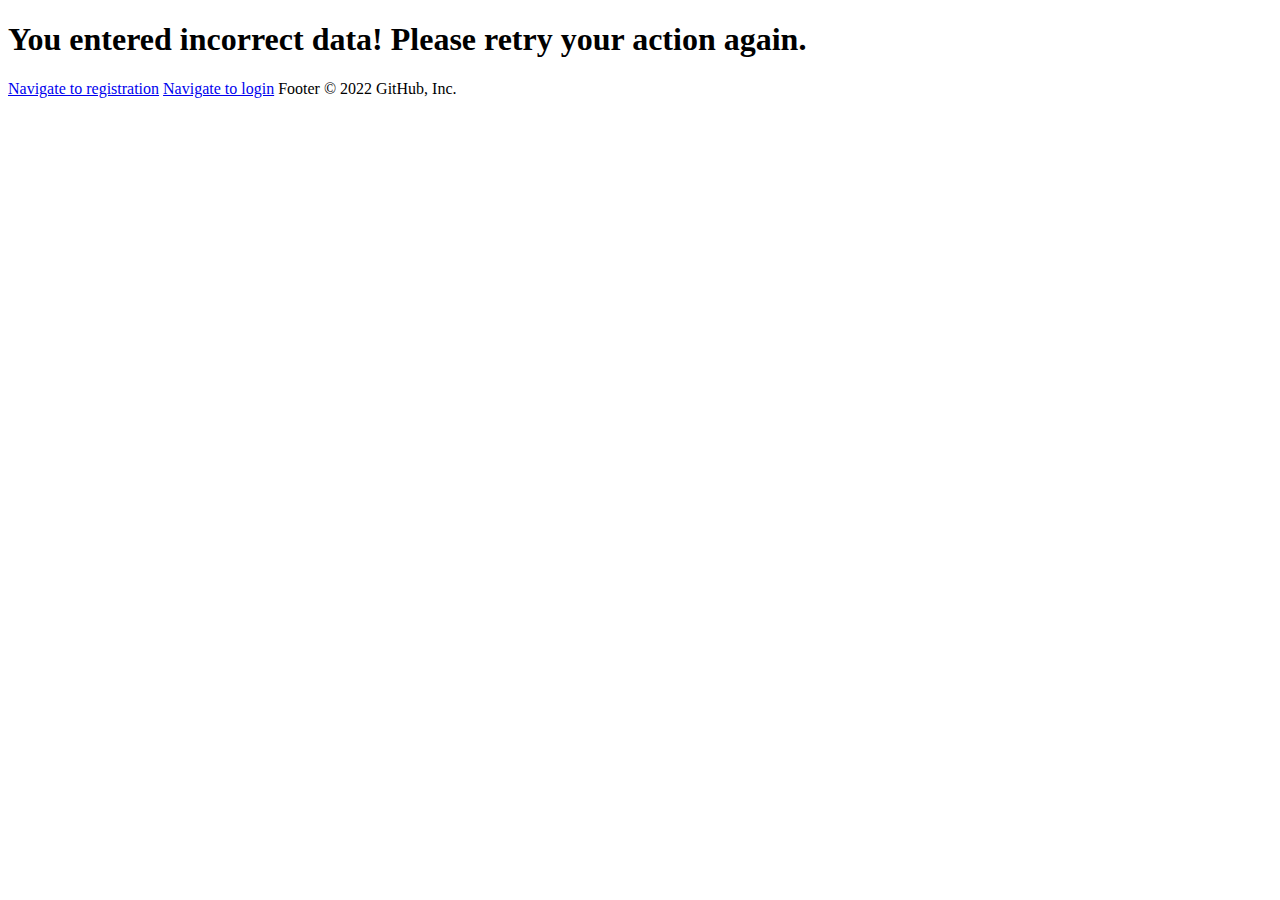
==== src/main/resources/templates/error_page.html @ b3ba02fa "First commit" ====
<!DOCTYPE html>
<html lang="en">
<head>
    <meta charset="UTF-8">
    <title>Error Page</title>
</head>
<body>
<h1>You entered incorrect data! Please retry your action again.</h1>
<a href="/register">Navigate to registration</a>
<a href="/login">Navigate to login</a>
</body>
</html>
Footer
© 2022 GitHub, Inc.
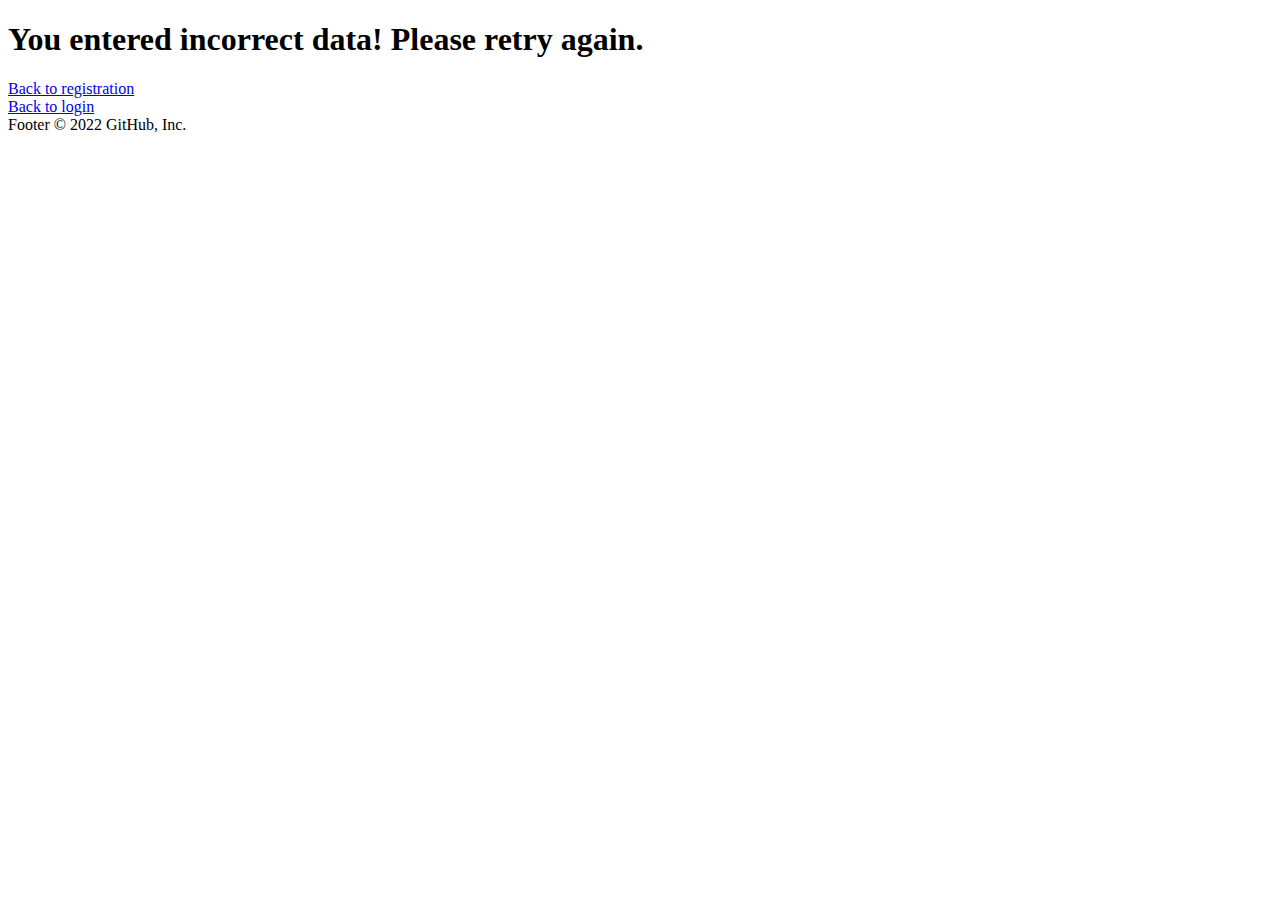
==== commit 7a6a1085: "Update Final" ====
--- a/src/main/resources/templates/error_page.html
+++ b/src/main/resources/templates/error_page.html
@@ -1,14 +1,27 @@
 <!DOCTYPE html>
 <html lang="en">
 <head>
-    <meta charset="UTF-8">
+    <meta charset = "UTF-8">
+    <meta name = "viewport" content = "width=device-width, initial-scale=1.0">
+    <meta http-equiv='cache-control' content='no-cache'>
+    <meta http-equiv='expires' content='0'>
+    <meta http-equiv='pragma' content='no-cache'>
     <title>Error Page</title>
+    <link rel = "stylesheet" href = "css/error.css">
 </head>
+
 <body>
-<h1>You entered incorrect data! Please retry your action again.</h1>
-<a href="/register">Navigate to registration</a>
-<a href="/login">Navigate to login</a>
+
+<h1>You entered incorrect data! Please retry again.</h1>
+
+<div class="input">
+    <a href="/register">Back to registration</a>
+    <br>
+    <a href="/login">Back to login</a>
+</div>
+
 </body>
+
 </html>
 Footer
 © 2022 GitHub, Inc.